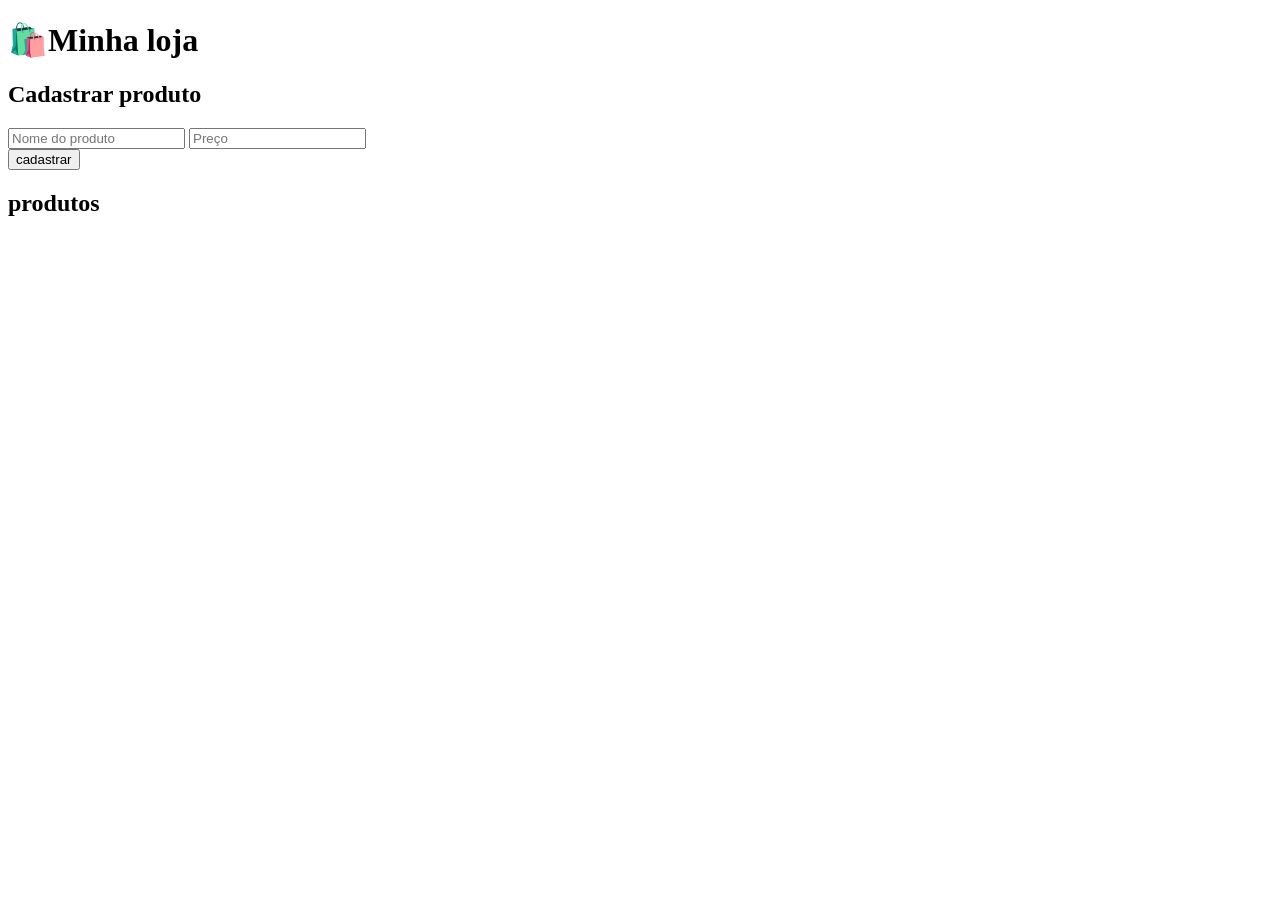
==== public/index.html @ 40e83c60 "atualização 28/10" ====
<!DOCTYPE html>
<html lang="pt-br">
<head>
    <meta charset="UTF-8">
    <meta name="viewport" content="width=device-width, initial-scale=1.0">
    <title>loja</title>
</head>
<body>
    <main>
        <h1>🛍️Minha loja</h1>

        <form id="formulario">
            <h2 id="titulo-form">Cadastrar produto</h2>
            <input type="text" id="nome" placeholder="Nome do produto">
            <input type="number" id="preco" placeholder="Preço" step="0.01">
            <div class="botoes">
                <button type="submit" id="botao-salvar">cadastrar</button>
                <button type="button" id="botao-cancelar" hidden>cancelar</button>
            </div>
        </form>

        <h2>produtos</h2>
        <ul id="lista"></ul>
    </main>
    
    <script src="script.js"></script>
</body>
</html>
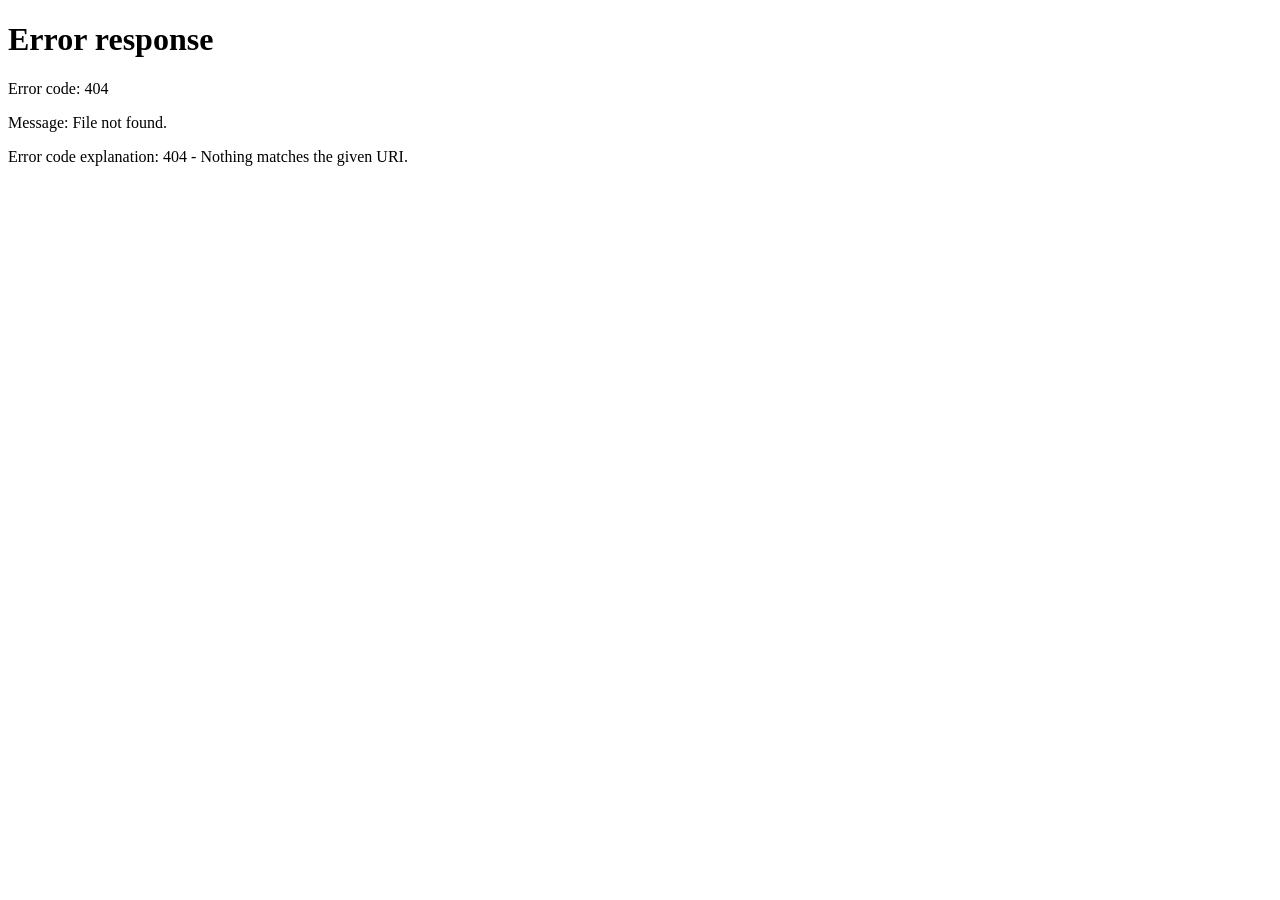
==== commit 094439c6: "09.11" ====
--- a/public/index.html
+++ b/public/index.html
@@ -3,26 +3,34 @@
 <head>
     <meta charset="UTF-8">
     <meta name="viewport" content="width=device-width, initial-scale=1.0">
-    <title>loja</title>
+    <title>Loja</title>
+    <link rel="stylesheet" href="style.css">
 </head>
 <body>
     <main>
-        <h1>🛍️Minha loja</h1>
+        <header class="topo">
+            <h1>🛍️ Minha loja</h1>
+            <div class="usuario">
+                <span id="nome-usuario"></span>
+                <button type="button" id="botao-sair" class="apagar">Sair</button>
+            </div>
+        </header>
 
         <form id="formulario">
             <h2 id="titulo-form">Cadastrar produto</h2>
             <input type="text" id="nome" placeholder="Nome do produto">
             <input type="number" id="preco" placeholder="Preço" step="0.01">
             <div class="botoes">
-                <button type="submit" id="botao-salvar">cadastrar</button>
-                <button type="button" id="botao-cancelar" hidden>cancelar</button>
+                <button type="submit" id="botao-salvar">Cadastrar</button>
+                <button type="button" id="botao-cancelar" hidden>Cancelar</button>
             </div>
+            <p id="mensagem" role="alert"></p>
         </form>
 
-        <h2>produtos</h2>
+        <h2>Produtos</h2>
         <ul id="lista"></ul>
     </main>
-    
+
     <script src="script.js"></script>
 </body>
-</html>+</html>
--- a/public/style.css
+++ b/public/style.css
@@ -0,0 +1,72 @@
+* { box-sizing: border-box; }
+
+body {
+    margin: 0;
+    font-family: system-ui, sans-serif;
+    background: #f4f5f7;
+    color: #1f2933;
+}
+
+main { max-width: 560px; margin: 32px auto; padding: 0 16px; }
+
+h1 { margin: 0; font-size: 1.6rem; }
+
+.topo { display: flex; justify-content: space-between; align-items: center; margin-bottom: 20px; }
+.usuario { display: flex; align-items: center; gap: 10px; font-size: .9rem; }
+
+form, .cartao {
+    background: #fff;
+    padding: 20px;
+    border-radius: 12px;
+    box-shadow: 0 1px 4px rgba(0, 0, 0, .08);
+    display: flex;
+    flex-direction: column;
+    gap: 10px;
+}
+form h2 { margin: 0 0 4px; font-size: 1.1rem; }
+
+input {
+    padding: 10px 12px;
+    border: 1px solid #cbd2d9;
+    border-radius: 8px;
+    font-size: 1rem;
+}
+input:focus { outline: 2px solid #3b82f6; border-color: transparent; }
+
+button {
+    padding: 10px 14px;
+    border: 0;
+    border-radius: 8px;
+    background: #2563eb;
+    color: #fff;
+    font-size: .95rem;
+    cursor: pointer;
+}
+button:hover { filter: brightness(1.1); }
+button:disabled { opacity: .6; cursor: wait; }
+button.editar { background: #0ea5e9; }
+button.apagar { background: #ef4444; }
+button.link { background: none; color: #2563eb; padding: 4px; }
+
+.botoes { display: flex; gap: 8px; }
+
+ul { list-style: none; padding: 0; margin: 0; display: grid; gap: 8px; }
+li {
+    background: #fff;
+    padding: 12px 16px;
+    border-radius: 10px;
+    display: flex;
+    justify-content: space-between;
+    align-items: center;
+    box-shadow: 0 1px 3px rgba(0, 0, 0, .06);
+}
+.preco { color: #52606d; font-size: .9rem; }
+
+#mensagem { margin: 0; min-height: 1.2em; font-size: .9rem; }
+#mensagem.erro { color: #dc2626; }
+#mensagem.sucesso { color: #16a34a; }
+
+/* página de login */
+.pagina-login { display: grid; place-items: center; min-height: 100vh; }
+.cartao { width: min(380px, 92vw); }
+.cartao h1 { text-align: center; margin-bottom: 8px; }
